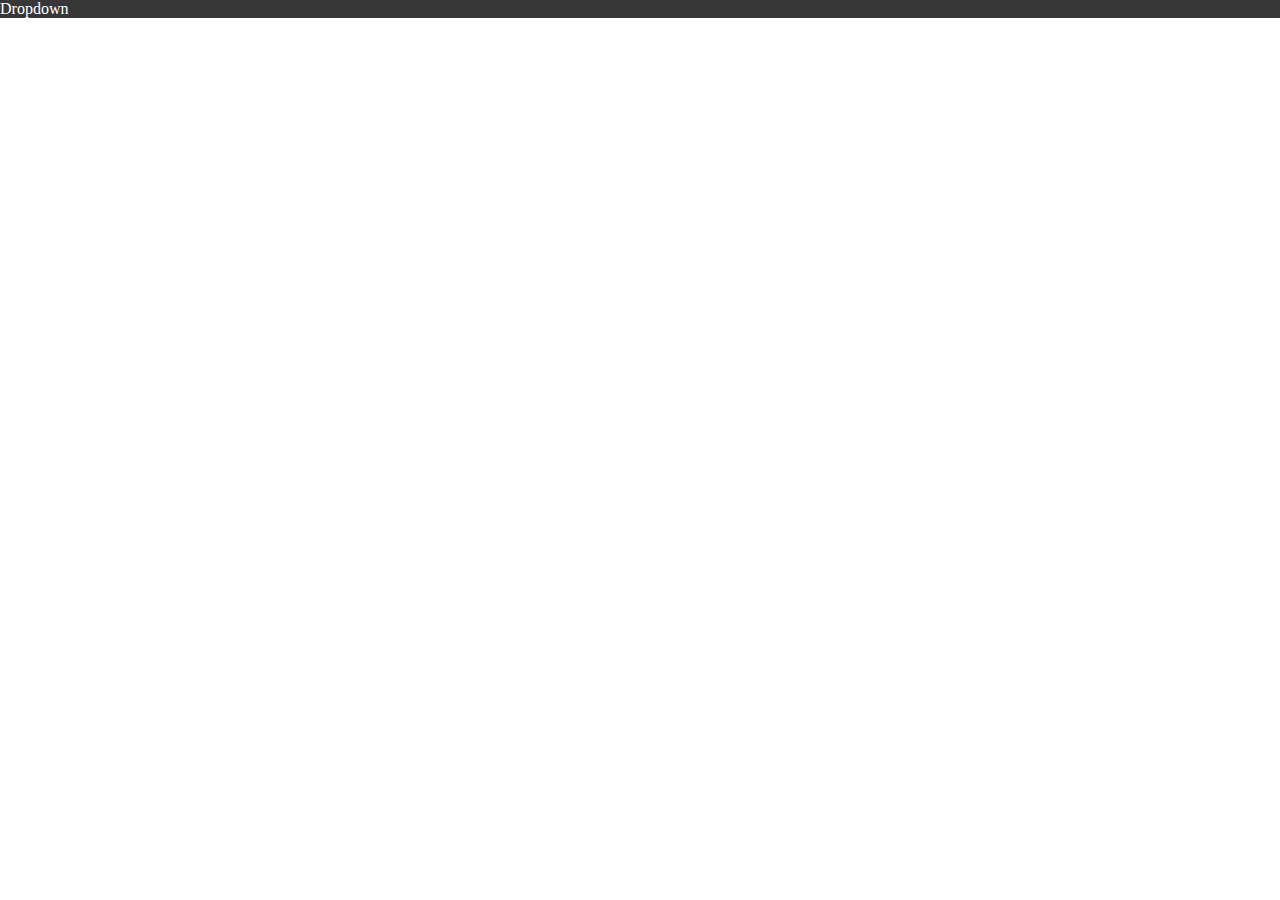
==== CSS/problem19/index.html @ 3cba85f5 "Pre lunch updates" ====
<!DOCTYPE html>
<html>
  <head>
    <link href="style.css" rel="stylesheet" />
  </head>
  <body>
    <div class="nav">
      <span class="nav-dropdown">
        Dropdown
      </span>
    </div>
  </body>
</html>
---- CSS/problem19/style.css ----
body {
  margin: 0;
}

.nav {
  background: #383737;
}

.nav-dropdown {
  color: #fff;
  text-decoration: none;
  display: inline-block;
}
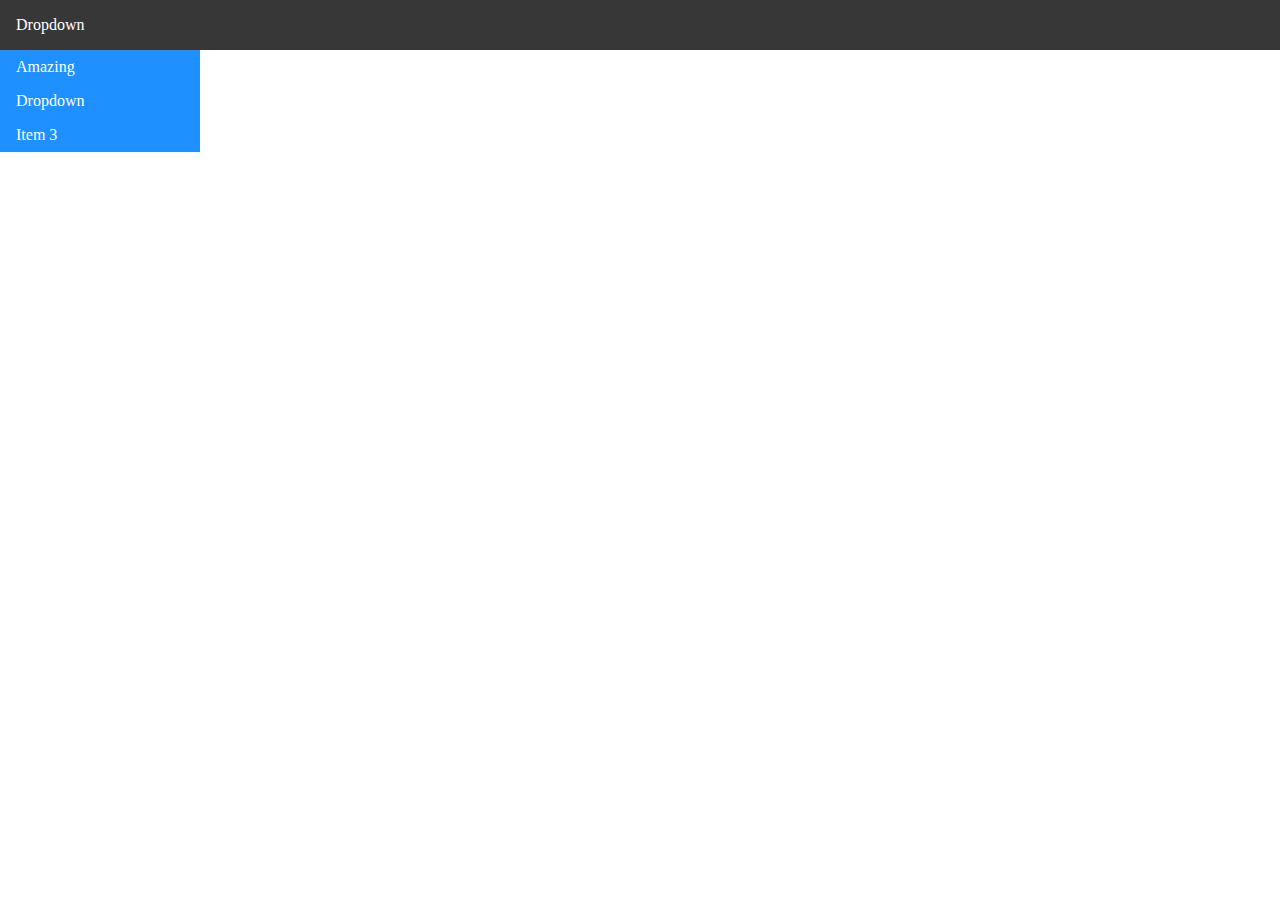
==== commit 6e88f653: "Night before class 4" ====
--- a/CSS/problem19/index.html
+++ b/CSS/problem19/index.html
@@ -8,6 +8,11 @@
       <span class="nav-dropdown">
         Dropdown
       </span>
+      <ul>
+        <li><a href="#">Amazing</a></li>
+        <li><a href="#">Dropdown</a></li>
+        <li><a href="#">Item 3</a></li>
+      </ul>
     </div>
   </body>
 </html>
--- a/CSS/problem19/style.css
+++ b/CSS/problem19/style.css
@@ -3,11 +3,38 @@
 }
 
 .nav {
-  background: #383737;
 }
 
 .nav-dropdown {
+  background: #383737;
   color: #fff;
   text-decoration: none;
-  display: inline-block;
+  display: block;
+  padding: 16px;
 }
+
+.nav ul {
+  list-style-type: none;
+  display: none;
+  margin: 0;
+  padding: 0;
+  width: 200px;
+  background-color: #f1f1f1;
+}
+
+.nav:hover ul {
+  display: block;
+}
+
+.nav li a {
+  display: block;
+  background-color: dodgerblue;
+  color: white;
+  padding: 8px 16px;
+  text-decoration: none;
+}
+
+.nav li a:hover {
+  background-color: rgb(29, 129, 228);
+  color: white;
+}